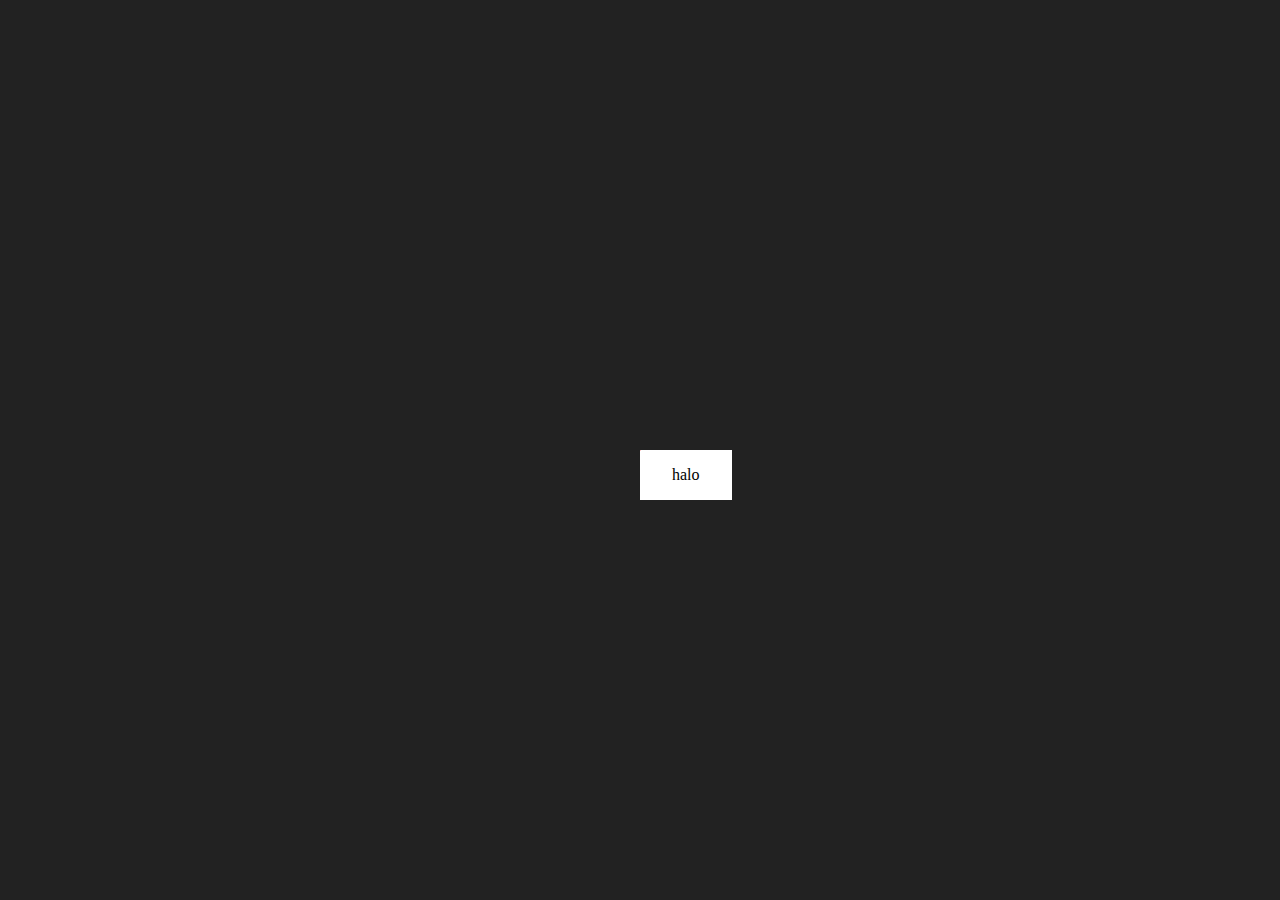
==== button.html @ 81732e0e "first commit" ====
<!DOCTYPE html>
<html lang="en">
  <head>
    <meta charset="UTF-8" />
    <meta name="viewport" content="width=device-width, initial-scale=1.0" />
    <title>Document</title>

    <style>
      body {
        background: #222222;
      }
      a {
        z-index: -1;
        position: absolute;
        top: 50%;
        left: 50%;
        padding: 1rem 2rem;
        color: black;
        cursor: pointer;
        background-color: white;
        overflow: hidden;
      }
      a::before {
        content: "";
        z-index: -1;
        position: absolute;
        top: 0;

        left: 0;
        /* right: 300%; */
        width: 100%;
        height: 100%;
        border-top: 50px solid red;
        border-right: 25px solid transparent;

        transition: all 0.5s;

        transform: translateX(-100%);
      }
      a:hover::before {
        transform: translateX(0);
      }
      /* button:hover {
        background-color: #222222;
      } */

      /* .table {
        position: absolute;
        display: inline-flex;
      } */
      /* .table .row span:hover {
        width: 200%;
        position: absolute;
        top: 0;
        border-top: 50px solid white;
        border-right: 25px solid transparent;
        animation: button-profil-span1 forwards 1s infinite;
      } */

      /* @keyframes button-profil-span1{
        0% {
        width: 0;
        left: 0;
        }
        100% {
          width: 100%;
          left: 0;
        }
      } */
    </style>
  </head>
  <body>
    <a> halo </a>
  </body>
</html>
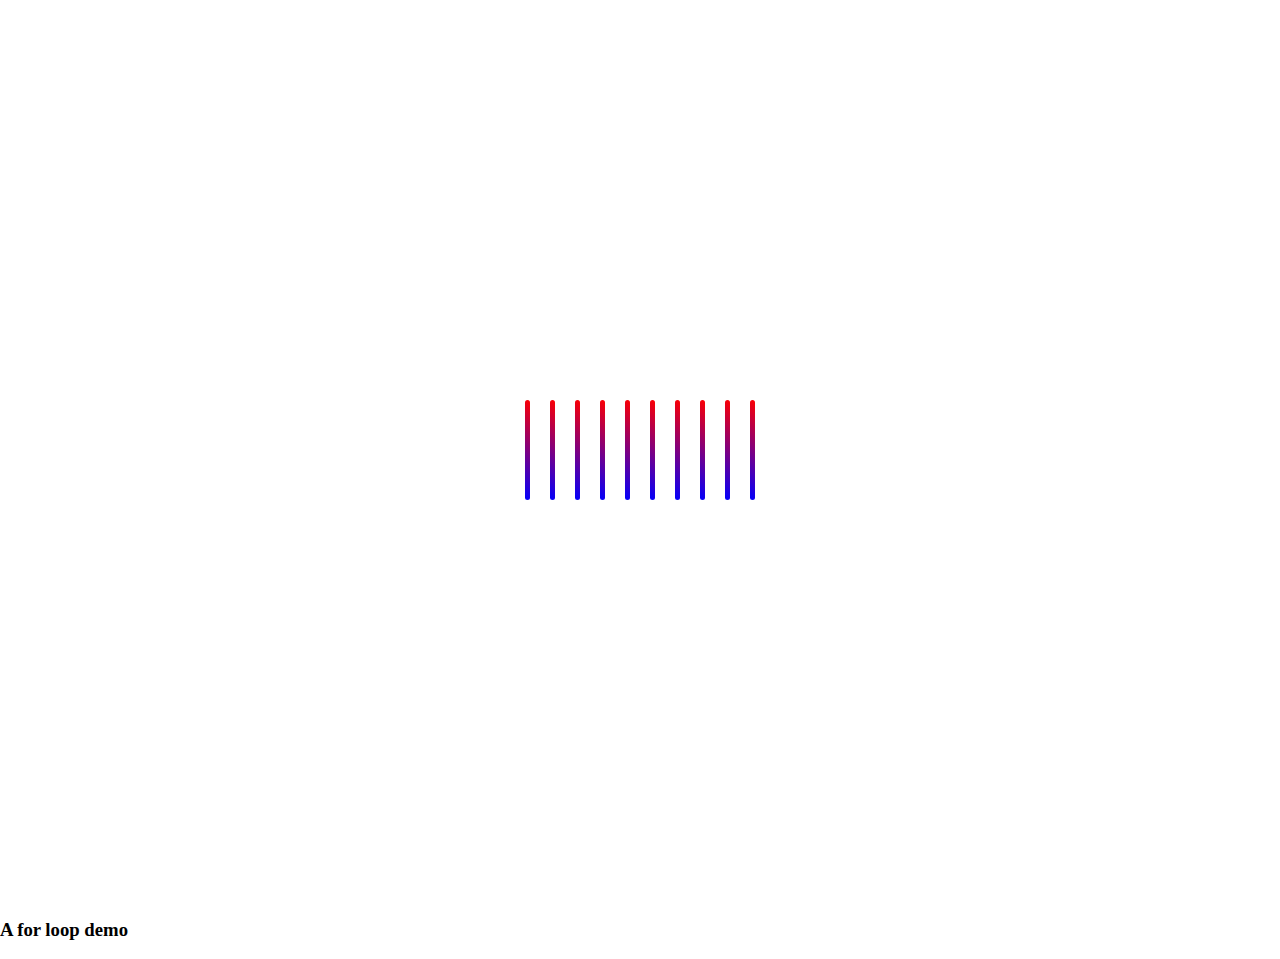
==== commit 81fc87c6: "Commit message" ====
--- a/button.html
+++ b/button.html
@@ -5,71 +5,388 @@
     <meta name="viewport" content="width=device-width, initial-scale=1.0" />
     <title>Document</title>
 
+    <script
+      src="https://code.jquery.com/jquery-3.7.0.js"
+      integrity="sha256-JlqSTELeR4TLqP0OG9dxM7yDPqX1ox/HfgiSLBj8+kM="
+      crossorigin="anonymous"
+    ></script>
+
+    <!-- <style>
+    .module {
+      border-left: 5px solid black;
+      cursor: pointer;
+    }
+    .module .title {
+      padding: 2rem 0 2rem 1rem;
+      margin-top: 2rem;
+    }
+    .title {
+      /* border-bottom: 5px solid black; */
+      width: 15rem;
+    }
+    .wrap, .details, .timeframe{
+      display: none;
+    }
+  </style> -->
+  </head>
+  <body>
     <style>
       body {
-        background: #222222;
-      }
-      a {
-        z-index: -1;
-        position: absolute;
-        top: 50%;
-        left: 50%;
-        padding: 1rem 2rem;
-        color: black;
-        cursor: pointer;
-        background-color: white;
-        overflow: hidden;
-      }
-      a::before {
-        content: "";
-        z-index: -1;
-        position: absolute;
-        top: 0;
-
-        left: 0;
-        /* right: 300%; */
-        width: 100%;
-        height: 100%;
-        border-top: 50px solid red;
-        border-right: 25px solid transparent;
-
-        transition: all 0.5s;
-
-        transform: translateX(-100%);
-      }
-      a:hover::before {
-        transform: translateX(0);
-      }
-      /* button:hover {
-        background-color: #222222;
-      } */
-
-      /* .table {
-        position: absolute;
-        display: inline-flex;
-      } */
-      /* .table .row span:hover {
-        width: 200%;
-        position: absolute;
-        top: 0;
-        border-top: 50px solid white;
-        border-right: 25px solid transparent;
-        animation: button-profil-span1 forwards 1s infinite;
-      } */
-
-      /* @keyframes button-profil-span1{
+        margin: 0;
+        padding: 0;
+        box-sizing: border-box;
+      }
+      .center-loader {
+        height: 100vh;
+        display: flex;
+        justify-content: center;
+        align-items: center;
+        /* background: #000; */
+      }
+      .wave-loader {
+        width: 5px;
+        height: 100px;
+        background: linear-gradient(45deg, blue, red);
+        margin: 10px;
+        animation: wave-loader 1s linear infinite;
+        border-radius: 20px;
+      }
+      .wave-loader:nth-child(2) {
+        animation-delay: 0.1s;
+      }
+      .wave-loader:nth-child(3) {
+        animation-delay: 0.2s;
+      }
+      .wave-loader:nth-child(4) {
+        animation-delay: 0.3s;
+      }
+      .wave-loader:nth-child(5) {
+        animation-delay: 0.4s;
+      }
+      .wave-loader:nth-child(6) {
+        animation-delay: 0.5s;
+      }
+      .wave-loader:nth-child(7) {
+        animation-delay: 0.6s;
+      }
+      .wave-loader:nth-child(8) {
+        animation-delay: 0.7s;
+      }
+      .wave-loader:nth-child(9) {
+        animation-delay: 0.8s;
+      }
+      .wave-loader:nth-child(10) {
+        animation-delay: 0.9s;
+      }
+
+      @keyframes wave-loader {
         0% {
-        width: 0;
-        left: 0;
+          transform: scale(0);
+        }
+        50% {
+          transform: scale(1);
         }
         100% {
-          width: 100%;
-          left: 0;
+          transform: scale(0);
         }
-      } */
+      }
     </style>
-  </head>
-  <body>
-    <a> halo </a>
+
+    <div class="center-loader">
+      <div class="wave-loader"></div>
+      <div class="wave-loader"></div>
+      <div class="wave-loader"></div>
+      <div class="wave-loader"></div>
+      <div class="wave-loader"></div>
+      <div class="wave-loader"></div>
+      <div class="wave-loader"></div>
+      <div class="wave-loader"></div>
+      <div class="wave-loader"></div>
+      <div class="wave-loader"></div>
+    </div>
+
+ 
+    <body>
+      <h3>A for loop demo</h3>
+      <div class="divclass" id="fordemo"></div>
+      
+      
+      <script type="text/javascript">
+      var y = "<div class='wave-loader'>";
+      var display_for = "T";
+      for (x=1; x < 20; x++){
+          display_for += y+;
+          }
+
+          $(".center-loader").html(display_for);
+      </script>
+
+    <!-- <script>
+      $(document).ready(function () {
+        for (x = 10; x >= 1; x--) {
+          display_for += x + "<BR>";
+        }
+
+        document.getElementById("fordemo").innerHTML = display_for;
+      });
+    </script> -->
+
+    <!-- <div class="module">
+    <div class="left">
+      <div selected="" class="HomeExp__TitleBlockWrapper-sc-1yahy8h-1 fcuBTe">
+        <div class="title">
+          <button id="module">The Noun Project</button>
+          <div selected="" class="HomeExp__Arrow-sc-1yahy8h-2 imMnuJ"></div>
+        </div>
+        <div
+          selected=""
+          class="HomeExp__TitleDetailBlockWrapper-sc-1yahy8h-4 fGkwJA"
+        >
+          <div class="wrap">
+            <div class="position-sm"><span></span></div>
+            <div id="timeframe"><span>May 2019 - Present</span></div>
+            <div class="details">
+              <p>
+                The Noun Project is a global marketplace for design assets serving
+                millions. I work on the web application &amp; Sketch plugin for
+                their digital asset manager, Lingo (lingoapp.com). The tech stack
+                at the Noun Project consist primarily of:
+              </p>
+              <ul>
+                <li>Python (Django &amp; Flask)</li>
+                <li>React (Redux &amp; Hooks)</li>
+                <li>CSS-in-JS (Emotion)</li>
+                <li>Docker</li>
+                <li>AWS</li>
+              </ul>
+            </div>
+          </div>
+        </div>
+      </div>
+      <div class="HomeExp__TitleBlockWrapper-sc-1yahy8h-1 effnVe">
+        <div class="title">
+          <span>Wondersauce</span>
+          <div class="HomeExp__Arrow-sc-1yahy8h-2 iQMvNh"></div>
+        </div>
+        <div class="HomeExp__TitleDetailBlockWrapper-sc-1yahy8h-4 cAEamM">
+          <div class="wrap">
+            <div class="position-sm"><span></span></div>
+            <div class="timeframe-sm"><span>July 2018 - May 2019</span></div>
+            <div class="details">
+              <p>
+                Wondersauce is a digitally led integrated advertising agency. At
+                Wondersauce, I've worked on and led projects using a variety of
+                web development technologies, including:
+              </p>
+              <ul>
+                <li>React, React Native, Vue</li>
+                <li>SSG's (Gatsby, React Static, Nuxt) + Netlify</li>
+                <li>Wordpress, Shopify</li>
+                <li>Google Cloud Platform</li>
+                <li>Firebase/Firestore</li>
+              </ul>
+            </div>
+          </div>
+        </div>
+      </div>
+      <div class="HomeExp__TitleBlockWrapper-sc-1yahy8h-1 effnVe">
+        <div class="title">
+          <span>Sensai</span>
+          <div class="HomeExp__Arrow-sc-1yahy8h-2 iQMvNh"></div>
+        </div>
+        <div class="HomeExp__TitleDetailBlockWrapper-sc-1yahy8h-4 cAEamM">
+          <div class="wrap">
+            <div class="position-sm"><span></span></div>
+            <div class="timeframe-sm"><span>February 2016 - July 2018</span></div>
+            <div class="details">
+              <p>
+                Sens.ai was a social media companion hybrid application. I worked
+                on various parts of the business:
+              </p>
+              <ul>
+                <li>
+                  Worked on numerous features of React/Redux hybrid app. The app
+                  consumed APIs written in Go, and was containerized with Docker.
+                  App was shipped to Apple/Android marketplaces with Cordova
+                </li>
+                <li>
+                  Worked on rebuilding the frontend of our internal Ruby on Rails
+                  app by integrating React/Redux
+                </li>
+                <li>
+                  Developed Wordpress websites using my own custom
+                  Underscores/SCSS/Gulp/Parcel starter theme
+                </li>
+                <li>Created application mockups &amp; wireframes using Sketch</li>
+              </ul>
+            </div>
+          </div>
+        </div>
+      </div>
+      <div class="HomeExp__TitleBlockWrapper-sc-1yahy8h-1 effnVe">
+        <div class="title">
+          <span>South Mission</span>
+          <div class="HomeExp__Arrow-sc-1yahy8h-2 iQMvNh"></div>
+        </div>
+        <div class="HomeExp__TitleDetailBlockWrapper-sc-1yahy8h-4 cAEamM">
+          <div class="wrap">
+            <div class="position-sm"><span></span></div>
+            <div class="timeframe-sm"><span>October 2015 - Present</span></div>
+            <div class="details">
+              <p>
+                South Mission is a small collection of freelance web developers,
+                designers &amp; digital marketers I founded with a partner. I run
+                the web development for all projects handled through our team of
+                3-4 freelancers. We offer:
+              </p>
+              <ul>
+                <li>Web &amp; Application Development</li>
+                <li>Search Engine Optimization</li>
+                <li>Pay-Per-Click (PPC)</li>
+                <li>Social Media Advertising</li>
+                <li>Lead Generation</li>
+              </ul>
+            </div>
+          </div>
+        </div>
+      </div>
+      <div class="HomeExp__TitleBlockWrapper-sc-1yahy8h-1 effnVe">
+        <div class="title">
+          <span>Coalition Technologies</span>
+          <div class="HomeExp__Arrow-sc-1yahy8h-2 iQMvNh"></div>
+        </div>
+        <div class="HomeExp__TitleDetailBlockWrapper-sc-1yahy8h-4 cAEamM">
+          <div class="wrap">
+            <div class="position-sm"><span></span></div>
+            <div class="timeframe-sm"><span>May 2015 - Feb 2016</span></div>
+            <div class="details">
+              <p>
+                Coalition Technologies is a premier digital agency offering web
+                development in Los Angeles, California. I was responsible for the
+                timely and efficient coordination of the following:
+              </p>
+              <ul>
+                <li>Custom Wordpress, Shopify &amp; Magento builds</li>
+                <li>Mobile/Responsive Design</li>
+                <li>SEO Optimization</li>
+                <li>PPC/SEM Accounts</li>
+                <li>Link Building</li>
+              </ul>
+            </div>
+          </div>
+        </div>
+      </div>
+    </div>
+    <div class="right">
+      <div selected="" class="HomeExp__DetailBlockWrapper-sc-1yahy8h-3 heIlrw">
+        <div class="position"><span></span></div>
+        <div class="timeframe"><span>May 2019 - Present</span></div>
+        <div class="details">
+          <p>
+            The Noun Project is a global marketplace for design assets serving
+            millions. I work on the web application &amp; Sketch plugin for their
+            digital asset manager, Lingo (lingoapp.com). The tech stack at the
+            Noun Project consist primarily of:
+          </p>
+          <ul>
+            <li>Python (Django &amp; Flask)</li>
+            <li>React (Redux &amp; Hooks)</li>
+            <li>CSS-in-JS (Emotion)</li>
+            <li>Docker</li>
+            <li>AWS</li>
+          </ul>
+        </div>
+      </div>
+      <div class="HomeExp__DetailBlockWrapper-sc-1yahy8h-3 hRmYsF">
+        <div class="position"><span></span></div>
+        <div class="timeframe"><span>July 2018 - May 2019</span></div>
+        <div class="details">
+          <p>
+            Wondersauce is a digitally led integrated advertising agency. At
+            Wondersauce, I've worked on and led projects using a variety of web
+            development technologies, including:
+          </p>
+          <ul>
+            <li>React, React Native, Vue</li>
+            <li>SSG's (Gatsby, React Static, Nuxt) + Netlify</li>
+            <li>Wordpress, Shopify</li>
+            <li>Google Cloud Platform</li>
+            <li>Firebase/Firestore</li>
+          </ul>
+        </div>
+      </div>
+      <div class="HomeExp__DetailBlockWrapper-sc-1yahy8h-3 hRmYsF">
+        <div class="position"><span></span></div>
+        <div class="timeframe"><span>February 2016 - July 2018</span></div>
+        <div class="details">
+          <p>
+            Sens.ai was a social media companion hybrid application. I worked on
+            various parts of the business:
+          </p>
+          <ul>
+            <li>
+              Worked on numerous features of React/Redux hybrid app. The app
+              consumed APIs written in Go, and was containerized with Docker. App
+              was shipped to Apple/Android marketplaces with Cordova
+            </li>
+            <li>
+              Worked on rebuilding the frontend of our internal Ruby on Rails app
+              by integrating React/Redux
+            </li>
+            <li>
+              Developed Wordpress websites using my own custom
+              Underscores/SCSS/Gulp/Parcel starter theme
+            </li>
+            <li>Created application mockups &amp; wireframes using Sketch</li>
+          </ul>
+        </div>
+      </div>
+      <div class="HomeExp__DetailBlockWrapper-sc-1yahy8h-3 hRmYsF">
+        <div class="position"><span></span></div>
+        <div class="timeframe"><span>October 2015 - Present</span></div>
+        <div class="details">
+          <p>
+            South Mission is a small collection of freelance web developers,
+            designers &amp; digital marketers I founded with a partner. I run the
+            web development for all projects handled through our team of 3-4
+            freelancers. We offer:
+          </p>
+          <ul>
+            <li>Web &amp; Application Development</li>
+            <li>Search Engine Optimization</li>
+            <li>Pay-Per-Click (PPC)</li>
+            <li>Social Media Advertising</li>
+            <li>Lead Generation</li>
+          </ul>
+        </div>
+      </div>
+      <div class="HomeExp__DetailBlockWrapper-sc-1yahy8h-3 hRmYsF">
+        <div class="position"><span></span></div>
+        <div class="timeframe"><span>May 2015 - Feb 2016</span></div>
+        <div class="details">
+          <p>
+            Coalition Technologies is a premier digital agency offering web
+            development in Los Angeles, California. I was responsible for the
+            timely and efficient coordination of the following:
+          </p>
+          <ul>
+            <li>Custom Wordpress, Shopify &amp; Magento builds</li>
+            <li>Mobile/Responsive Design</li>
+            <li>SEO Optimization</li>
+            <li>PPC/SEM Accounts</li>
+            <li>Link Building</li>
+          </ul>
+        </div>
+      </div>
+    </div>
+  </div>
+
+  <script>
+    $(document).ready(function(){
+      $(".module").click(function(){
+        $(".timeframe").show();
+      });
+    });
+    </script> -->
   </body>
 </html>
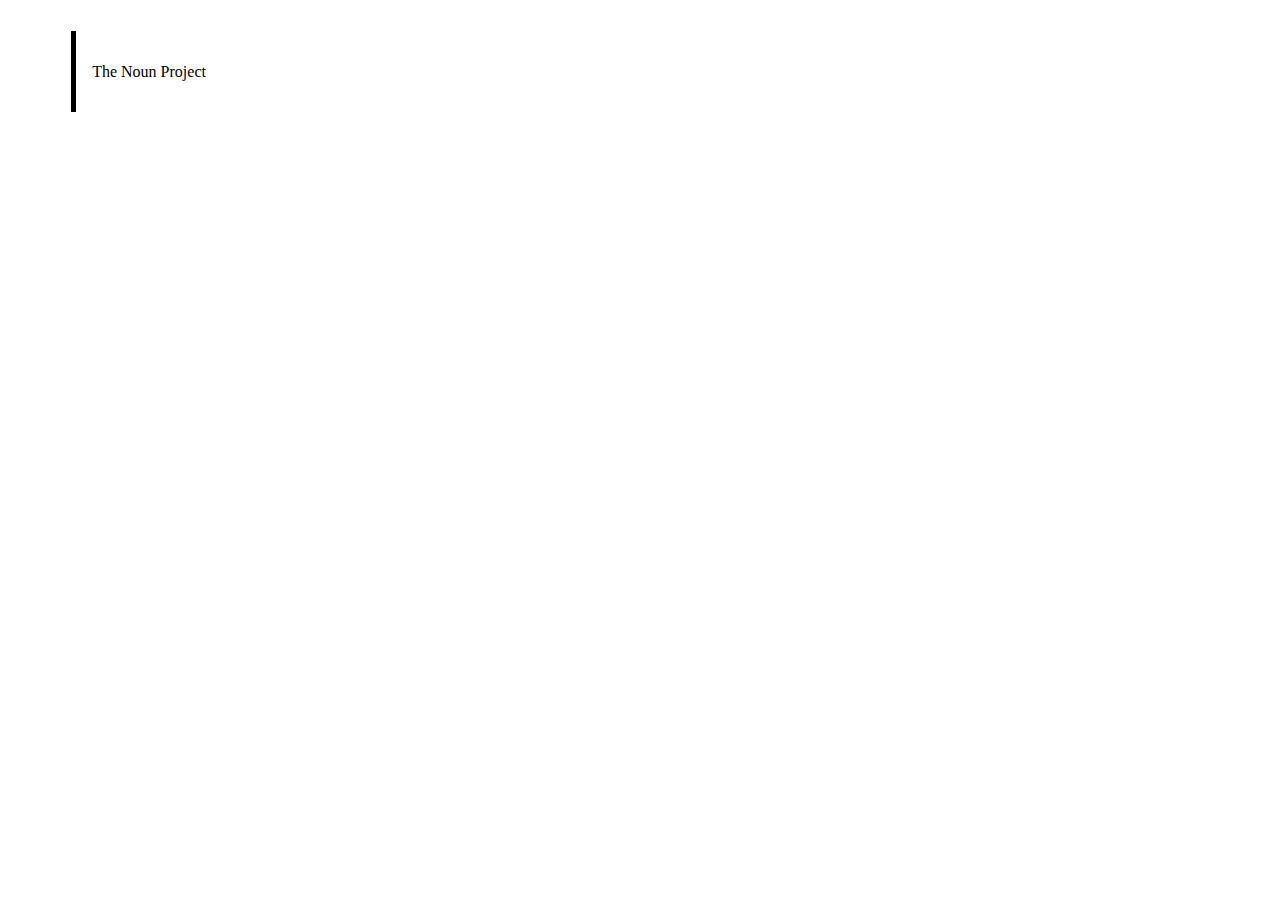
==== commit a8d4d499: "Commit message" ====
--- a/button.html
+++ b/button.html
@@ -11,282 +11,72 @@
       crossorigin="anonymous"
     ></script>
 
-    <!-- <style>
-    .module {
-      border-left: 5px solid black;
-      cursor: pointer;
-    }
-    .module .title {
-      padding: 2rem 0 2rem 1rem;
-      margin-top: 2rem;
-    }
-    .title {
-      /* border-bottom: 5px solid black; */
-      width: 15rem;
-    }
-    .wrap, .details, .timeframe{
-      display: none;
-    }
-  </style> -->
+    <style>
+      .stick-experience {
+        /* border-left: 5px solid black; */
+        margin-top: 5%;
+        margin-left: 5%;
+        margin-right: 5%;
+      }
+      .title-experience {
+        /* position: absolute; */
+        padding: 2rem 0 2rem 1rem;
+        margin-top: 2rem;
+        cursor: pointer;
+        /* border-bottom: 5px solid black; */
+        width: 10rem;
+        /* overflow: hidden; */
+        border-left: 5px solid black;
+      }
+ 
+      .toggle-first-experience {
+        /* content: ""; */
+        /* width: 100%; */
+        /* bottom: 0; */
+        /* left: 0; */
+        /* position: absolute; */
+        /* display: none; */
+        border-bottom: 5px solid black;
+        animation: title-experience linear 5s;
+      }
+      @keyframes title-experience {
+        0% {
+          left: 0;
+        }
+        100% {
+          left: 100%;
+        }
+      }
+
+      .wrap-experience {
+        position: absolute;
+        text-align: justify;
+        left: 20rem;
+        right: 10rem;
+        top: 2rem;
+      }
+      .first-experience,
+      .second-experience {
+        display: none;
+      }
+    </style>
   </head>
   <body>
-    <style>
-      body {
-        margin: 0;
-        padding: 0;
-        box-sizing: border-box;
-      }
-      .center-loader {
-        height: 100vh;
-        display: flex;
-        justify-content: center;
-        align-items: center;
-        /* background: #000; */
-      }
-      .wave-loader {
-        width: 5px;
-        height: 100px;
-        background: linear-gradient(45deg, blue, red);
-        margin: 10px;
-        animation: wave-loader 1s linear infinite;
-        border-radius: 20px;
-      }
-      .wave-loader:nth-child(2) {
-        animation-delay: 0.1s;
-      }
-      .wave-loader:nth-child(3) {
-        animation-delay: 0.2s;
-      }
-      .wave-loader:nth-child(4) {
-        animation-delay: 0.3s;
-      }
-      .wave-loader:nth-child(5) {
-        animation-delay: 0.4s;
-      }
-      .wave-loader:nth-child(6) {
-        animation-delay: 0.5s;
-      }
-      .wave-loader:nth-child(7) {
-        animation-delay: 0.6s;
-      }
-      .wave-loader:nth-child(8) {
-        animation-delay: 0.7s;
-      }
-      .wave-loader:nth-child(9) {
-        animation-delay: 0.8s;
-      }
-      .wave-loader:nth-child(10) {
-        animation-delay: 0.9s;
-      }
-
-      @keyframes wave-loader {
-        0% {
-          transform: scale(0);
-        }
-        50% {
-          transform: scale(1);
-        }
-        100% {
-          transform: scale(0);
-        }
-      }
-    </style>
-
-    <div class="center-loader">
-      <div class="wave-loader"></div>
-      <div class="wave-loader"></div>
-      <div class="wave-loader"></div>
-      <div class="wave-loader"></div>
-      <div class="wave-loader"></div>
-      <div class="wave-loader"></div>
-      <div class="wave-loader"></div>
-      <div class="wave-loader"></div>
-      <div class="wave-loader"></div>
-      <div class="wave-loader"></div>
-    </div>
-
- 
-    <body>
-      <h3>A for loop demo</h3>
-      <div class="divclass" id="fordemo"></div>
-      
-      
-      <script type="text/javascript">
-      var y = "<div class='wave-loader'>";
-      var display_for = "T";
-      for (x=1; x < 20; x++){
-          display_for += y+;
-          }
-
-          $(".center-loader").html(display_for);
-      </script>
-
-    <!-- <script>
-      $(document).ready(function () {
-        for (x = 10; x >= 1; x--) {
-          display_for += x + "<BR>";
-        }
-
-        document.getElementById("fordemo").innerHTML = display_for;
-      });
-    </script> -->
-
-    <!-- <div class="module">
-    <div class="left">
-      <div selected="" class="HomeExp__TitleBlockWrapper-sc-1yahy8h-1 fcuBTe">
-        <div class="title">
-          <button id="module">The Noun Project</button>
-          <div selected="" class="HomeExp__Arrow-sc-1yahy8h-2 imMnuJ"></div>
-        </div>
-        <div
-          selected=""
-          class="HomeExp__TitleDetailBlockWrapper-sc-1yahy8h-4 fGkwJA"
-        >
-          <div class="wrap">
-            <div class="position-sm"><span></span></div>
-            <div id="timeframe"><span>May 2019 - Present</span></div>
-            <div class="details">
-              <p>
-                The Noun Project is a global marketplace for design assets serving
-                millions. I work on the web application &amp; Sketch plugin for
-                their digital asset manager, Lingo (lingoapp.com). The tech stack
-                at the Noun Project consist primarily of:
-              </p>
-              <ul>
-                <li>Python (Django &amp; Flask)</li>
-                <li>React (Redux &amp; Hooks)</li>
-                <li>CSS-in-JS (Emotion)</li>
-                <li>Docker</li>
-                <li>AWS</li>
-              </ul>
-            </div>
-          </div>
-        </div>
-      </div>
-      <div class="HomeExp__TitleBlockWrapper-sc-1yahy8h-1 effnVe">
-        <div class="title">
-          <span>Wondersauce</span>
-          <div class="HomeExp__Arrow-sc-1yahy8h-2 iQMvNh"></div>
-        </div>
-        <div class="HomeExp__TitleDetailBlockWrapper-sc-1yahy8h-4 cAEamM">
-          <div class="wrap">
-            <div class="position-sm"><span></span></div>
-            <div class="timeframe-sm"><span>July 2018 - May 2019</span></div>
-            <div class="details">
-              <p>
-                Wondersauce is a digitally led integrated advertising agency. At
-                Wondersauce, I've worked on and led projects using a variety of
-                web development technologies, including:
-              </p>
-              <ul>
-                <li>React, React Native, Vue</li>
-                <li>SSG's (Gatsby, React Static, Nuxt) + Netlify</li>
-                <li>Wordpress, Shopify</li>
-                <li>Google Cloud Platform</li>
-                <li>Firebase/Firestore</li>
-              </ul>
-            </div>
-          </div>
-        </div>
-      </div>
-      <div class="HomeExp__TitleBlockWrapper-sc-1yahy8h-1 effnVe">
-        <div class="title">
-          <span>Sensai</span>
-          <div class="HomeExp__Arrow-sc-1yahy8h-2 iQMvNh"></div>
-        </div>
-        <div class="HomeExp__TitleDetailBlockWrapper-sc-1yahy8h-4 cAEamM">
-          <div class="wrap">
-            <div class="position-sm"><span></span></div>
-            <div class="timeframe-sm"><span>February 2016 - July 2018</span></div>
-            <div class="details">
-              <p>
-                Sens.ai was a social media companion hybrid application. I worked
-                on various parts of the business:
-              </p>
-              <ul>
-                <li>
-                  Worked on numerous features of React/Redux hybrid app. The app
-                  consumed APIs written in Go, and was containerized with Docker.
-                  App was shipped to Apple/Android marketplaces with Cordova
-                </li>
-                <li>
-                  Worked on rebuilding the frontend of our internal Ruby on Rails
-                  app by integrating React/Redux
-                </li>
-                <li>
-                  Developed Wordpress websites using my own custom
-                  Underscores/SCSS/Gulp/Parcel starter theme
-                </li>
-                <li>Created application mockups &amp; wireframes using Sketch</li>
-              </ul>
-            </div>
-          </div>
-        </div>
-      </div>
-      <div class="HomeExp__TitleBlockWrapper-sc-1yahy8h-1 effnVe">
-        <div class="title">
-          <span>South Mission</span>
-          <div class="HomeExp__Arrow-sc-1yahy8h-2 iQMvNh"></div>
-        </div>
-        <div class="HomeExp__TitleDetailBlockWrapper-sc-1yahy8h-4 cAEamM">
-          <div class="wrap">
-            <div class="position-sm"><span></span></div>
-            <div class="timeframe-sm"><span>October 2015 - Present</span></div>
-            <div class="details">
-              <p>
-                South Mission is a small collection of freelance web developers,
-                designers &amp; digital marketers I founded with a partner. I run
-                the web development for all projects handled through our team of
-                3-4 freelancers. We offer:
-              </p>
-              <ul>
-                <li>Web &amp; Application Development</li>
-                <li>Search Engine Optimization</li>
-                <li>Pay-Per-Click (PPC)</li>
-                <li>Social Media Advertising</li>
-                <li>Lead Generation</li>
-              </ul>
-            </div>
-          </div>
-        </div>
-      </div>
-      <div class="HomeExp__TitleBlockWrapper-sc-1yahy8h-1 effnVe">
-        <div class="title">
-          <span>Coalition Technologies</span>
-          <div class="HomeExp__Arrow-sc-1yahy8h-2 iQMvNh"></div>
-        </div>
-        <div class="HomeExp__TitleDetailBlockWrapper-sc-1yahy8h-4 cAEamM">
-          <div class="wrap">
-            <div class="position-sm"><span></span></div>
-            <div class="timeframe-sm"><span>May 2015 - Feb 2016</span></div>
-            <div class="details">
-              <p>
-                Coalition Technologies is a premier digital agency offering web
-                development in Los Angeles, California. I was responsible for the
-                timely and efficient coordination of the following:
-              </p>
-              <ul>
-                <li>Custom Wordpress, Shopify &amp; Magento builds</li>
-                <li>Mobile/Responsive Design</li>
-                <li>SEO Optimization</li>
-                <li>PPC/SEM Accounts</li>
-                <li>Link Building</li>
-              </ul>
-            </div>
-          </div>
-        </div>
-      </div>
-    </div>
-    <div class="right">
-      <div selected="" class="HomeExp__DetailBlockWrapper-sc-1yahy8h-3 heIlrw">
-        <div class="position"><span></span></div>
-        <div class="timeframe"><span>May 2019 - Present</span></div>
-        <div class="details">
+    <!--  -->
+    <div class="stick-experience">
+      <span class="title-experience">
+        The Noun Project
+      </span>
+      <div class="wrap-experience">
+        <div class="timeframe-experience first-experience">
+          May 2019 - Present
+        </div>
+        <div class="details-experience first-experience">
           <p>
             The Noun Project is a global marketplace for design assets serving
-            millions. I work on the web application &amp; Sketch plugin for their
-            digital asset manager, Lingo (lingoapp.com). The tech stack at the
-            Noun Project consist primarily of:
+            millions. I work on the web application &amp; Sketch plugin for
+            their digital asset manager, Lingo (lingoapp.com). The tech stack at
+            the Noun Project consist primarily of:
           </p>
           <ul>
             <li>Python (Django &amp; Flask)</li>
@@ -297,10 +87,13 @@
           </ul>
         </div>
       </div>
-      <div class="HomeExp__DetailBlockWrapper-sc-1yahy8h-3 hRmYsF">
-        <div class="position"><span></span></div>
-        <div class="timeframe"><span>July 2018 - May 2019</span></div>
-        <div class="details">
+      <!-- 
+      <div class="title-experience toggle-second-experience">Wondersauce</div>
+      <div class="wrap-experience">
+        <div class="timeframe-experience second-experience">
+          July 2018 - May 2019
+        </div>
+        <div class="details-experience second-experience">
           <p>
             Wondersauce is a digitally led integrated advertising agency. At
             Wondersauce, I've worked on and led projects using a variety of web
@@ -314,79 +107,180 @@
             <li>Firebase/Firestore</li>
           </ul>
         </div>
-      </div>
-      <div class="HomeExp__DetailBlockWrapper-sc-1yahy8h-3 hRmYsF">
-        <div class="position"><span></span></div>
-        <div class="timeframe"><span>February 2016 - July 2018</span></div>
-        <div class="details">
-          <p>
-            Sens.ai was a social media companion hybrid application. I worked on
-            various parts of the business:
-          </p>
-          <ul>
-            <li>
-              Worked on numerous features of React/Redux hybrid app. The app
-              consumed APIs written in Go, and was containerized with Docker. App
-              was shipped to Apple/Android marketplaces with Cordova
-            </li>
-            <li>
-              Worked on rebuilding the frontend of our internal Ruby on Rails app
-              by integrating React/Redux
-            </li>
-            <li>
-              Developed Wordpress websites using my own custom
-              Underscores/SCSS/Gulp/Parcel starter theme
-            </li>
-            <li>Created application mockups &amp; wireframes using Sketch</li>
-          </ul>
-        </div>
-      </div>
-      <div class="HomeExp__DetailBlockWrapper-sc-1yahy8h-3 hRmYsF">
-        <div class="position"><span></span></div>
-        <div class="timeframe"><span>October 2015 - Present</span></div>
-        <div class="details">
-          <p>
-            South Mission is a small collection of freelance web developers,
-            designers &amp; digital marketers I founded with a partner. I run the
-            web development for all projects handled through our team of 3-4
-            freelancers. We offer:
-          </p>
-          <ul>
-            <li>Web &amp; Application Development</li>
-            <li>Search Engine Optimization</li>
-            <li>Pay-Per-Click (PPC)</li>
-            <li>Social Media Advertising</li>
-            <li>Lead Generation</li>
-          </ul>
-        </div>
-      </div>
-      <div class="HomeExp__DetailBlockWrapper-sc-1yahy8h-3 hRmYsF">
-        <div class="position"><span></span></div>
-        <div class="timeframe"><span>May 2015 - Feb 2016</span></div>
-        <div class="details">
-          <p>
-            Coalition Technologies is a premier digital agency offering web
-            development in Los Angeles, California. I was responsible for the
-            timely and efficient coordination of the following:
-          </p>
-          <ul>
-            <li>Custom Wordpress, Shopify &amp; Magento builds</li>
-            <li>Mobile/Responsive Design</li>
-            <li>SEO Optimization</li>
-            <li>PPC/SEM Accounts</li>
-            <li>Link Building</li>
-          </ul>
-        </div>
-      </div>
+      </div> -->
+
+      <script>
+        $(document).ready(function () {
+          $(".title-experience").click(function () {
+            $(".first-experience").show();
+            $(".title-experience").addClass('toggle-first-experience');
+            $(".second-experience").hide();
+          });
+        });
+        $(document).ready(function () {
+          $(".toggle-second-experience").click(function () {
+            $(".second-experience").show();
+            $(".first-experience").hide();
+          });
+        });
+      </script>
+
+      <!-- <div class="title"></div>
+      <div class="timeframe"></div>
+      <div class="details">
+        
+      </div>
+
+      
+      <div class="title">Sensai</div>
+      <div class="timeframe">February 2016 - July 2018</div>
+      <div class="details">
+        <p>
+          Sens.ai was a social media companion hybrid application. I worked on
+          various parts of the business:
+        </p>
+        <ul>
+          <li>
+            Worked on numerous features of React/Redux hybrid app. The app
+            consumed APIs written in Go, and was containerized with Docker. App
+            was shipped to Apple/Android marketplaces with Cordova
+          </li>
+          <li>
+            Worked on rebuilding the frontend of our internal Ruby on Rails app
+            by integrating React/Redux
+          </li>
+          <li>
+            Developed Wordpress websites using my own custom
+            Underscores/SCSS/Gulp/Parcel starter theme
+          </li>
+          <li>Created application mockups &amp; wireframes using Sketch</li>
+        </ul>
+      </div>
+
+      <div class="title">South Mission</div>
+      <div class="timeframe">October 2015 - Present</div>
+      <div class="details">
+        <p>
+          South Mission is a small collection of freelance web developers,
+          designers &amp; digital marketers I founded with a partner. I run the
+          web development for all projects handled through our team of 3-4
+          freelancers. We offer:
+        </p>
+        <ul>
+          <li>Web &amp; Application Development</li>
+          <li>Search Engine Optimization</li>
+          <li>Pay-Per-Click (PPC)</li>
+          <li>Social Media Advertising</li>
+          <li>Lead Generation</li>
+        </ul>
+      </div>
+
+      <div class="title">Coalition Technologies</div>
+      <div class="timeframe">May 2015 - Feb 2016</div>
+      <div class="details">
+        <p>
+          Coalition Technologies is a premier digital agency offering web
+          development in Los Angeles, California. I was responsible for the
+          timely and efficient coordination of the following:
+        </p>
+        <ul>
+          <li>Custom Wordpress, Shopify &amp; Magento builds</li>
+          <li>Mobile/Responsive Design</li>
+          <li>SEO Optimization</li>
+          <li>PPC/SEM Accounts</li>
+          <li>Link Building</li>
+        </ul>
+      </div>
+
+      <div class="timeframe">May 2019 - Present</div>
+      <div class="details">
+        <p>
+          The Noun Project is a global marketplace for design assets serving
+          millions. I work on the web application &amp; Sketch plugin for their
+          digital asset manager, Lingo (lingoapp.com). The tech stack at the
+          Noun Project consist primarily of:
+        </p>
+        <ul>
+          <li>Python (Django &amp; Flask)</li>
+          <li>React (Redux &amp; Hooks)</li>
+          <li>CSS-in-JS (Emotion)</li>
+          <li>Docker</li>
+          <li>AWS</li>
+        </ul>
+      </div>
+
+      <div class="timeframe">July 2018 - May 2019</div>
+      <div class="details">
+        <p>
+          Wondersauce is a digitally led integrated advertising agency. At
+          Wondersauce, I've worked on and led projects using a variety of web
+          development technologies, including:
+        </p>
+        <ul>
+          <li>React, React Native, Vue</li>
+          <li>SSG's (Gatsby, React Static, Nuxt) + Netlify</li>
+          <li>Wordpress, Shopify</li>
+          <li>Google Cloud Platform</li>
+          <li>Firebase/Firestore</li>
+        </ul>
+      </div>
+
+      <div class="timeframe">February 2016 - July 2018</div>
+      <div class="details">
+        <p>
+          Sens.ai was a social media companion hybrid application. I worked on
+          various parts of the business:
+        </p>
+        <ul>
+          <li>
+            Worked on numerous features of React/Redux hybrid app. The app
+            consumed APIs written in Go, and was containerized with Docker. App
+            was shipped to Apple/Android marketplaces with Cordova
+          </li>
+          <li>
+            Worked on rebuilding the frontend of our internal Ruby on Rails app
+            by integrating React/Redux
+          </li>
+          <li>
+            Developed Wordpress websites using my own custom
+            Underscores/SCSS/Gulp/Parcel starter theme
+          </li>
+          <li>Created application mockups &amp; wireframes using Sketch</li>
+        </ul>
+      </div>
+
+      <div class="timeframe">October 2015 - Present</div>
+      <div class="details">
+        <p>
+          South Mission is a small collection of freelance web developers,
+          designers &amp; digital marketers I founded with a partner. I run the
+          web development for all projects handled through our team of 3-4
+          freelancers. We offer:
+        </p>
+        <ul>
+          <li>Web &amp; Application Development</li>
+          <li>Search Engine Optimization</li>
+          <li>Pay-Per-Click (PPC)</li>
+          <li>Social Media Advertising</li>
+          <li>Lead Generation</li>
+        </ul>
+      </div>
+
+      <div class="timeframe">May 2015 - Feb 2016</div>
+      <div class="details">
+        <p>
+          Coalition Technologies is a premier digital agency offering web
+          development in Los Angeles, California. I was responsible for the
+          timely and efficient coordination of the following:
+        </p>
+        <ul>
+          <li>Custom Wordpress, Shopify &amp; Magento builds</li>
+          <li>Mobile/Responsive Design</li>
+          <li>SEO Optimization</li>
+          <li>PPC/SEM Accounts</li>
+          <li>Link Building</li>
+        </ul>
+      </div> -->
     </div>
-  </div>
-
-  <script>
-    $(document).ready(function(){
-      $(".module").click(function(){
-        $(".timeframe").show();
-      });
-    });
-    </script> -->
   </body>
 </html>
